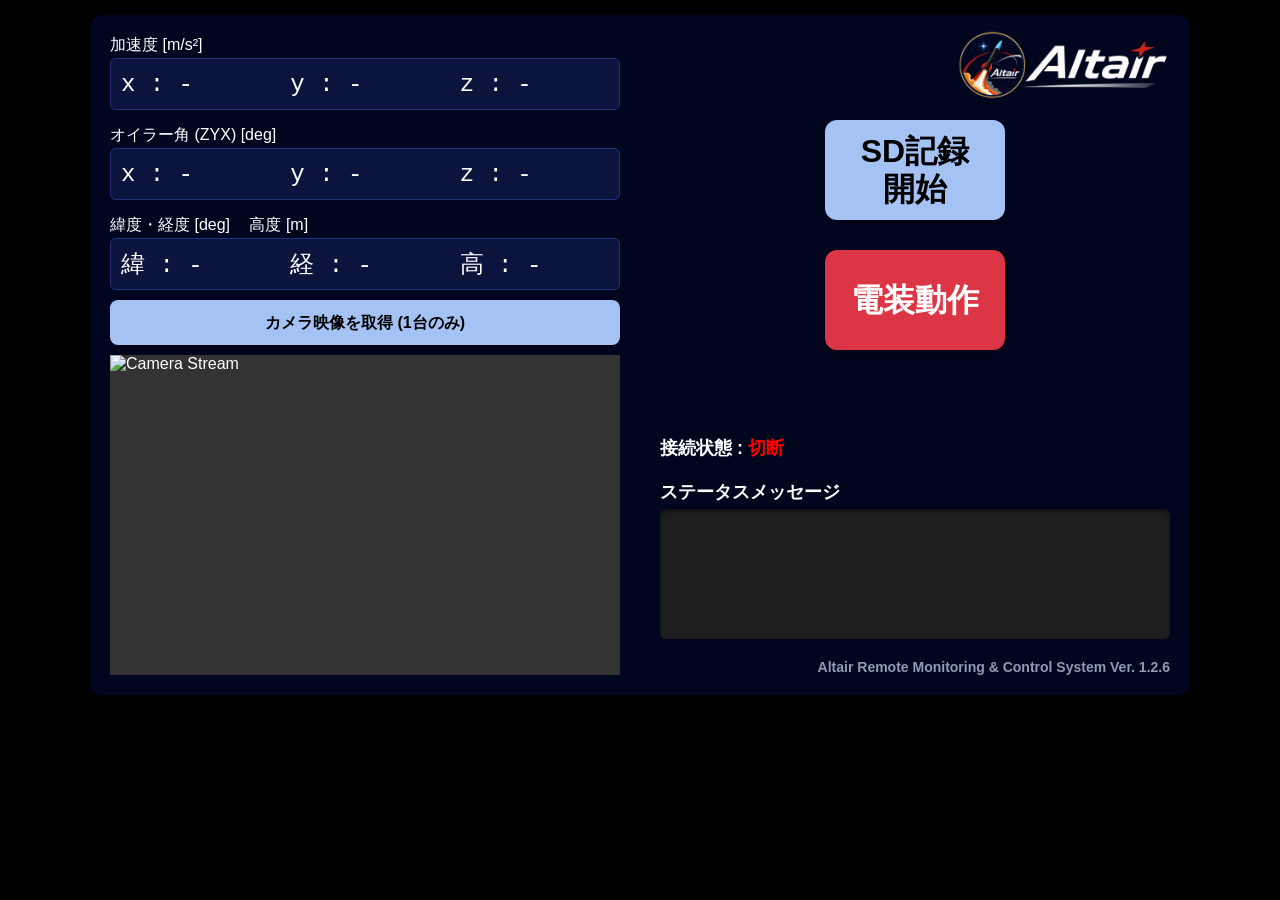
==== data/index.html @ 9cbd82f0 "バージョン番号変更" ====
<!DOCTYPE html>
<html lang="ja">
<head>
    <meta charset="UTF-8">
    <meta name="viewport" content="width=device-width, initial-scale=1.0">
    <title>Altir Remote Monitoring & Control System</title>
    <link rel="stylesheet" href="style.css">
    
    <style>
        /* ベースレイアウトの柔軟化と背景色の変更 */
        body {
            background-color: #000000; /* 背景を黒に変更 */
            padding: 15px; 
        }
        
        .dashboard {
            width: 100% !important; /* style.cssの1000px固定を上書き */
            max-width: 1100px;
            background-color: #01061f; /* ダッシュボードの背景を濃い紺色に変更 */
            border-radius: 12px;
            border: none;
            box-shadow: 0 4px 20px rgba(0, 0, 0, 0.6); /* 背景に合わせて影を調整 */
            position: relative; /* ロゴ画像を絶対配置するための基準線 */
            color: #ffffff; /* 基本の文字色を白に設定 */
        }

        /* ロゴ画像の配置とサイズ調整 */
        .site-logo {
            position: absolute;
            top: 15px;
            right: 20px;
            height: 70px; 
            width: auto;
            object-fit: contain;
            z-index: 10; /* 他の要素より手前に表示 */
        }

        /* ダーク背景に合わせてセクション名やステータスラベルの文字色を白に変更 */
        .section-label, .status-label {
            color: #ffffff;
        }

        /* センサー値パネル（テキストボックス）を背景色に馴染む配色に変更 */
        .data-panel {
            background-color: #0b143c; /* テキストボックスの背景を少し明るめの紺に変更 */
            border: 1px solid #20337a; /* 枠線をサイバー感のある青に変更 */
            border-radius: 6px;
            color: #ffffff; /* 表示文字の色を白に変更 */
        }

        /* 表示文字のフォント色を確実に白にするための指定 */
        .data-panel > div {
            color: #ffffff;
        }

        /* 操作ボタンの位置 (margin-topで調整) */
        .button-area {
            margin-top: 90px; 
        }

        /* ボタンの立体感と押し込みアクション (色は維持) */
        .btn {
            border: none;
            border-radius: 12px;
            box-shadow: 0 4px 6px rgba(0, 0, 0, 0.3);
            transition: transform 0.1s, box-shadow 0.1s;
        }
        
        .btn:active {
            transform: translateY(2px);
            box-shadow: 0 2px 4px rgba(0, 0, 0, 0.3);
        }

        .btn-pwr {
            background-color: #dc3545; /* 視認性の高い赤を維持 */
        }

        /* ログウィンドウ (指定通り背景色・文字色は変更せず維持) */
        .status-box {
            background-color: #1e1e1e;
            color: #32cd32; /* 明るい緑 */
            border: none;
            border-radius: 6px;
            padding: 12px !important;
            box-shadow: inset 0 2px 4px rgba(0,0,0,0.5);
            box-sizing: border-box; /* 右側へのはみ出しを防止 */
        }

        /* レスポンシブ対応 (タブレット・スマホ向け) */
        @media screen and (max-width: 768px) {
            /* スマホ表示ではロゴを最上部中央に配置 */
            .site-logo {
                position: relative;
                top: 0;
                right: 0;
                display: block;
                margin: 0 auto 15px auto;
                height: 70px; 
            }

            .dashboard {
                flex-direction: column; /* 左右の列を縦並びに */
                gap: 20px;
                padding: 15px;
            }

            .data-panel > div {
                font-size: 20px; /* スマホ向けにフォントサイズを微調整 */
            }

            .button-area {
                flex-direction: row; /* スマホではボタンを横に並べて省スペース化 */
                justify-content: space-between;
                gap: 15px;
                margin-top: 30px; /* スマホ表示用ボタン上の余白 */
                margin-bottom: 20px;
            }

            .btn {
                width: 100%;
                flex: 1;
                font-size: 24px;
                height: 80px;
            }

            .video-feed {
                min-height: 250px;
                border-radius: 6px;
            }
        }
    </style>
</head>
<body>
    <div class="dashboard">
        <img src="mark_logo_cmyk.png" alt="Altair Logo" class="site-logo">

        <div class="col-left">
            <div class="section-label">加速度 [m/s&sup2;]</div>
            <div class="data-panel">
                <div>x : <span id="ax">-</span></div>
                <div>y : <span id="ay">-</span></div>
                <div>z : <span id="az">-</span></div>
            </div>

            <div class="section-label">オイラー角 (ZYX) [deg]</div>
            <div class="data-panel">
                <div>x : <span id="ox">-</span></div>
                <div>y : <span id="oy">-</span></div>
                <div>z : <span id="oz">-</span></div>
            </div>

            <div class="section-label">
                <span style="margin-right: 15px;">緯度・経度 [deg]</span> 高度 [m]
            </div>
            <div class="data-panel">
                <div>緯 : <span id="lat">-</span></div>
                <div>経 : <span id="lng">-</span></div>
                <div>高 : <span id="alt">-</span></div>
            </div>

            <button id="btn-camera" class="btn" style="width: 100%; height: 45px; font-size: 16px; margin-bottom: 5px; background-color: #A4C2F4; border-radius: 8px; cursor: pointer;">
                カメラ映像を取得 (1台のみ)
            </button>
            <img id="camera-stream" class="video-feed" alt="Camera Stream">
        </div>

        <div class="col-right">
            <div class="button-area">
                <button class="btn btn-sd">SD記録<br>開始</button>
                <button class="btn btn-pwr">電装動作</button>
            </div>

            <div class="status-area">
                <div class="status-label">接続状態 : <span id="ws-status" style="color: red;">切断</span></div>
                <div class="status-label" style="margin-top: 15px;">ステータスメッセージ</div>
                <div class="status-box" id="status-msg"></div>
                <div class="footer-text" style="color: #8f9bb3; font-size: 14px; margin-top: 10px;">Altair Remote Monitoring & Control System Ver. 1.2.6</div>
            </div>
        </div>
    </div>

    <script src="script.js"></script>
</body>
</html>
---- data/style.css ----
body {
    font-family: "Meiryo", "Segoe UI", sans-serif;
    margin: 0;
    padding: 20px;
    background-color: #ffffff;
    display: flex;
    justify-content: center;
}

.dashboard {
    width: 1000px;
    border: 1px solid #d3d3d3;
    padding: 15px 20px 20px 20px;
    display: flex;
    gap: 40px;
    box-sizing: border-box;
}

/* ... (以降、前回のCSSの中身をすべて貼り付けます) ... */
body {
    font-family: "Meiryo", "Segoe UI", sans-serif;
    margin: 0;
    padding: 20px;
    background-color: #ffffff;
    display: flex;
    justify-content: center;
}

.dashboard {
    width: 1000px;
    border: 1px solid #d3d3d3; /* 外枠の薄いグレー線 */
    padding: 15px 20px 20px 20px;
    display: flex;
    gap: 40px;
    box-sizing: border-box;
}

/* 左側の列（センサー値・カメラ） */
.col-left {
    flex: 1;
    display: flex;
    flex-direction: column;
}

.section-label {
    font-size: 16px;
    margin: 5px 0 2px 0;
}

.data-panel {
    border: 2px solid #000;
    display: flex;
    align-items: center;
    height: 50px;
    margin-bottom: 10px;
}

.data-panel > div {
    flex: 1;
    font-size: 24px;
    padding-left: 10px;
    font-family: "Courier New", monospace, sans-serif;
}

.video-feed {
background-color: #333; /* 読み込み前の背景色（黒寄り） */
    width: 100%;
    flex-grow: 1;
    min-height: 320px;
    margin-top: 5px;
    object-fit: cover; /* 枠に合わせてトリミングしつつアスペクト比を維持 */
    display: block;
}

/* 右側の列（ボタン・ステータス） */
.col-right {
    flex: 1;
    display: flex;
    flex-direction: column;
}

.button-area {
    display: flex;
    flex-direction: column;
    align-items: center;
    gap: 30px;
    margin-top: 25px;
    margin-bottom: 30px;
}

.btn {
    width: 180px;
    height: 100px;
    border: 2px solid #000;
    border-radius: 15px;
    font-size: 32px;
    font-weight: bold;
    font-family: inherit;
    cursor: pointer;
    display: flex;
    justify-content: center;
    align-items: center;
    text-align: center;
    line-height: 1.2;
}

.btn-sd {
    background-color: #a4c2f4;
    color: #000;
}

.btn-pwr {
    background-color: #ff0000;
    color: #fff;
}

.status-area {
    display: flex;
    flex-direction: column;
    flex-grow: 1;
    justify-content: flex-end;
}

.status-label {
    font-size: 18px;
    font-weight: bold;
    margin-bottom: 5px;
}

.status-box {
    border: 2px solid #000;
    height: 130px;
    width: 100%;
    margin-bottom: 10px;
    overflow-y: auto;       /* 縦スクロールを有効にする */
    white-space: pre-wrap;  /* 改行コードを有効にし、枠端で自動折り返し */
    word-break: break-all;  /* 長い英数字でも枠に合わせて強制折り返し */
}


.footer-text {
    text-align: right;
    font-size: 18px;
    font-weight: bold;
}
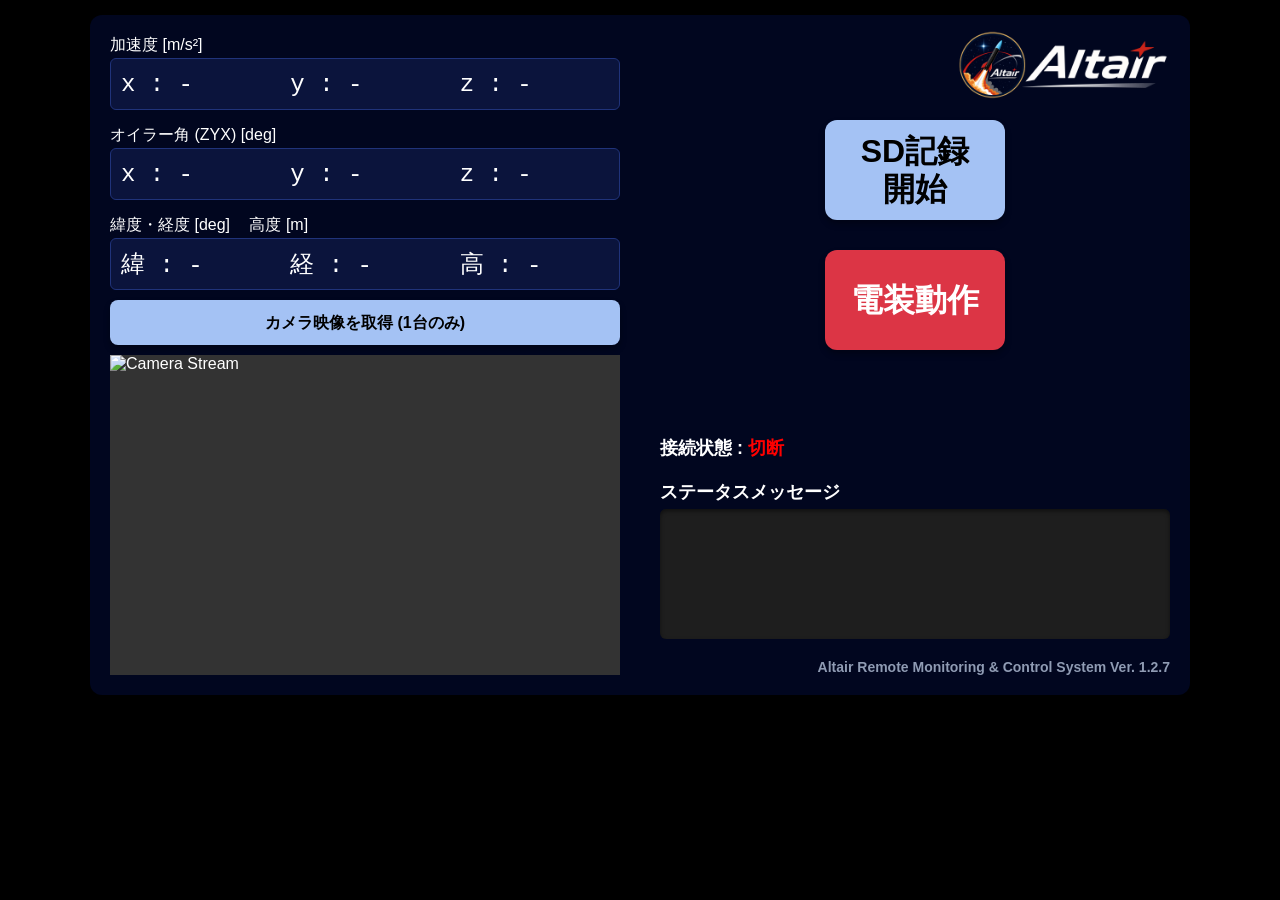
==== commit 270e5d36: "バージョン番号変更" ====
--- a/data/index.html
+++ b/data/index.html
@@ -174,7 +174,7 @@
                 <div class="status-label">接続状態 : <span id="ws-status" style="color: red;">切断</span></div>
                 <div class="status-label" style="margin-top: 15px;">ステータスメッセージ</div>
                 <div class="status-box" id="status-msg"></div>
-                <div class="footer-text" style="color: #8f9bb3; font-size: 14px; margin-top: 10px;">Altair Remote Monitoring & Control System Ver. 1.2.6</div>
+                <div class="footer-text" style="color: #8f9bb3; font-size: 14px; margin-top: 10px;">Altair Remote Monitoring & Control System Ver. 1.2.7</div>
             </div>
         </div>
     </div>
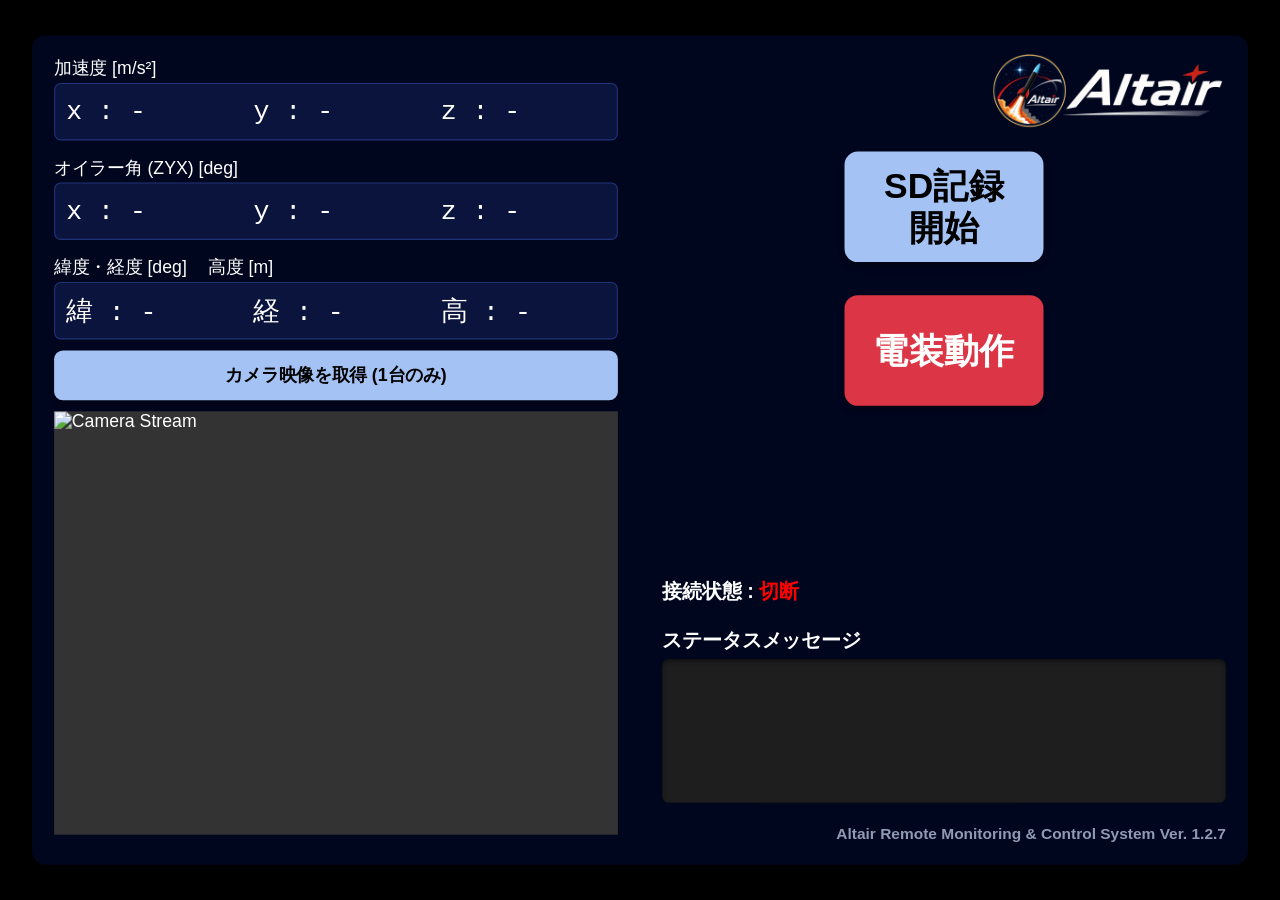
==== commit 64f2463b: "PC向けページサイズ自動調整" ====
--- a/data/index.html
+++ b/data/index.html
@@ -86,6 +86,44 @@
             box-sizing: border-box; /* 右側へのはみ出しを防止 */
         }
 
+        /*  PC等（横幅769px以上）で全体をそのまま等倍縮小する設定 */
+        @media screen and (min-width: 769px) {
+            body {
+                margin: 0;
+                padding: 0;
+                width: 100vw;
+                height: 100vh;
+                display: flex;
+                justify-content: center;
+                align-items: center;
+                background-color: #000000;
+                overflow: hidden; /* 画面全体のスクロールバーを消す */
+            }
+
+            .dashboard {
+                /* 縮小・拡大の基準となる固定サイズ（デザインが崩れない理想のサイズ） */
+                width: 1100px !important; 
+                height: 750px !important; /* コンテンツが綺麗に収まる高さ */
+                flex-direction: row !important;
+                position: relative;
+                transform-origin: center center; /* 中央を基準に縮小 */
+                flex-shrink: 0; /* 意図しない潰れを防止 */
+                box-sizing: border-box;
+            }
+
+            /* カメラ映像は4:3の比率を維持 */
+            .video-feed {
+                width: 100%;
+                aspect-ratio: 4 / 3;
+                height: auto !important;
+            }
+
+            /* 右側ログウィンドウの高さも固定値に戻す */
+            .status-box {
+                height: 130px !important;
+            }
+        }
+
         /* レスポンシブ対応 (タブレット・スマホ向け) */
         @media screen and (max-width: 768px) {
             /* スマホ表示ではロゴを最上部中央に配置 */
@@ -124,7 +162,6 @@
             }
 
             .video-feed {
-                min-height: 250px;
                 border-radius: 6px;
             }
         }
--- a/data/style.css
+++ b/data/style.css
@@ -65,10 +65,10 @@
 .video-feed {
 background-color: #333; /* 読み込み前の背景色（黒寄り） */
     width: 100%;
-    flex-grow: 1;
-    min-height: 320px;
+    aspect-ratio: 4 / 3;    /* アスペクト比を4:3に固定 */
+    height: auto;           /* 高さを自動計算に変更 */
     margin-top: 5px;
-    object-fit: cover; /* 枠に合わせてトリミングしつつアスペクト比を維持 */
+    object-fit: cover;      /* 枠に合わせてトリミングしつつアスペクト比を維持 */
     display: block;
 }
 
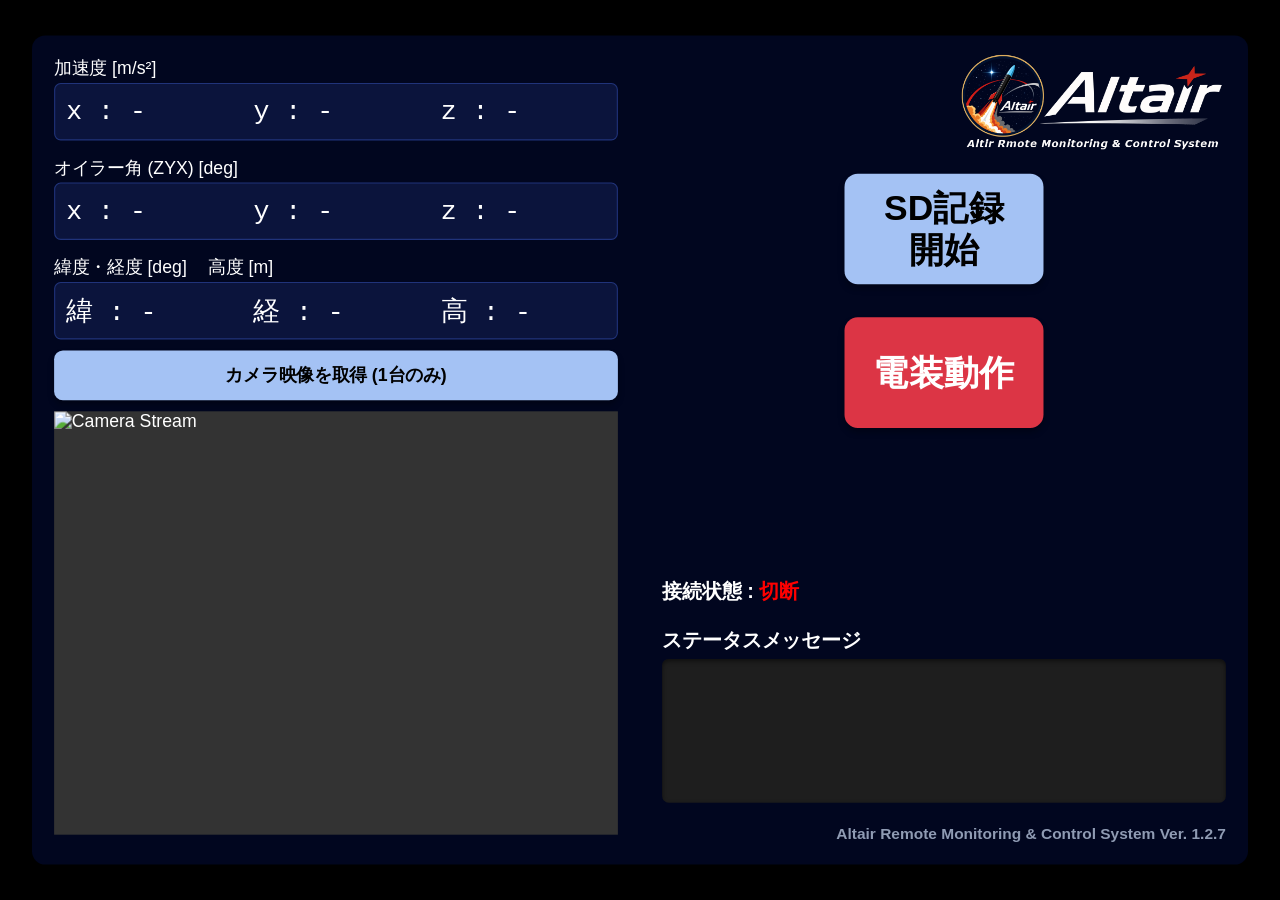
==== commit 0e55472e: "ロゴ画像差し替え，レイアウト改善" ====
--- a/data/index.html
+++ b/data/index.html
@@ -29,7 +29,7 @@
             position: absolute;
             top: 15px;
             right: 20px;
-            height: 70px; 
+            height: 90px; 
             width: auto;
             object-fit: contain;
             z-index: 10; /* 他の要素より手前に表示 */
@@ -55,7 +55,7 @@
 
         /* 操作ボタンの位置 (margin-topで調整) */
         .button-area {
-            margin-top: 90px; 
+            margin-top: 110px; 
         }
 
         /* ボタンの立体感と押し込みアクション (色は維持) */
@@ -86,7 +86,9 @@
             box-sizing: border-box; /* 右側へのはみ出しを防止 */
         }
 
-        /*  PC等（横幅769px以上）で全体をそのまま等倍縮小する設定 */
+        /* =======================================================
+           PC等（横幅769px以上）で全体をそのまま等倍縮小する設定
+           ======================================================= */
         @media screen and (min-width: 769px) {
             body {
                 margin: 0;
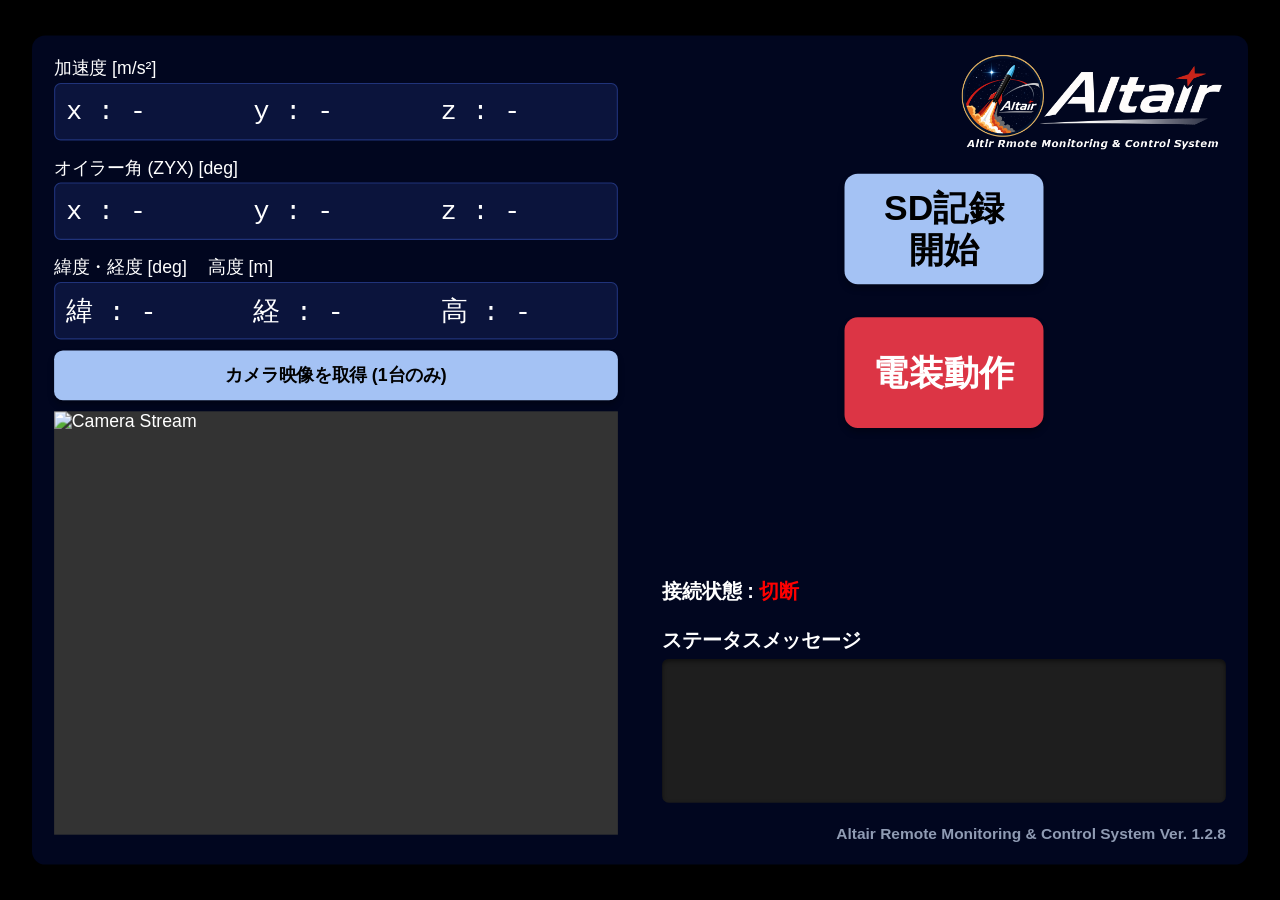
==== commit 606f432f: "バージョン番号変更" ====
--- a/data/index.html
+++ b/data/index.html
@@ -213,7 +213,7 @@
                 <div class="status-label">接続状態 : <span id="ws-status" style="color: red;">切断</span></div>
                 <div class="status-label" style="margin-top: 15px;">ステータスメッセージ</div>
                 <div class="status-box" id="status-msg"></div>
-                <div class="footer-text" style="color: #8f9bb3; font-size: 14px; margin-top: 10px;">Altair Remote Monitoring & Control System Ver. 1.2.7</div>
+                <div class="footer-text" style="color: #8f9bb3; font-size: 14px; margin-top: 10px;">Altair Remote Monitoring & Control System Ver. 1.2.8</div>
             </div>
         </div>
     </div>
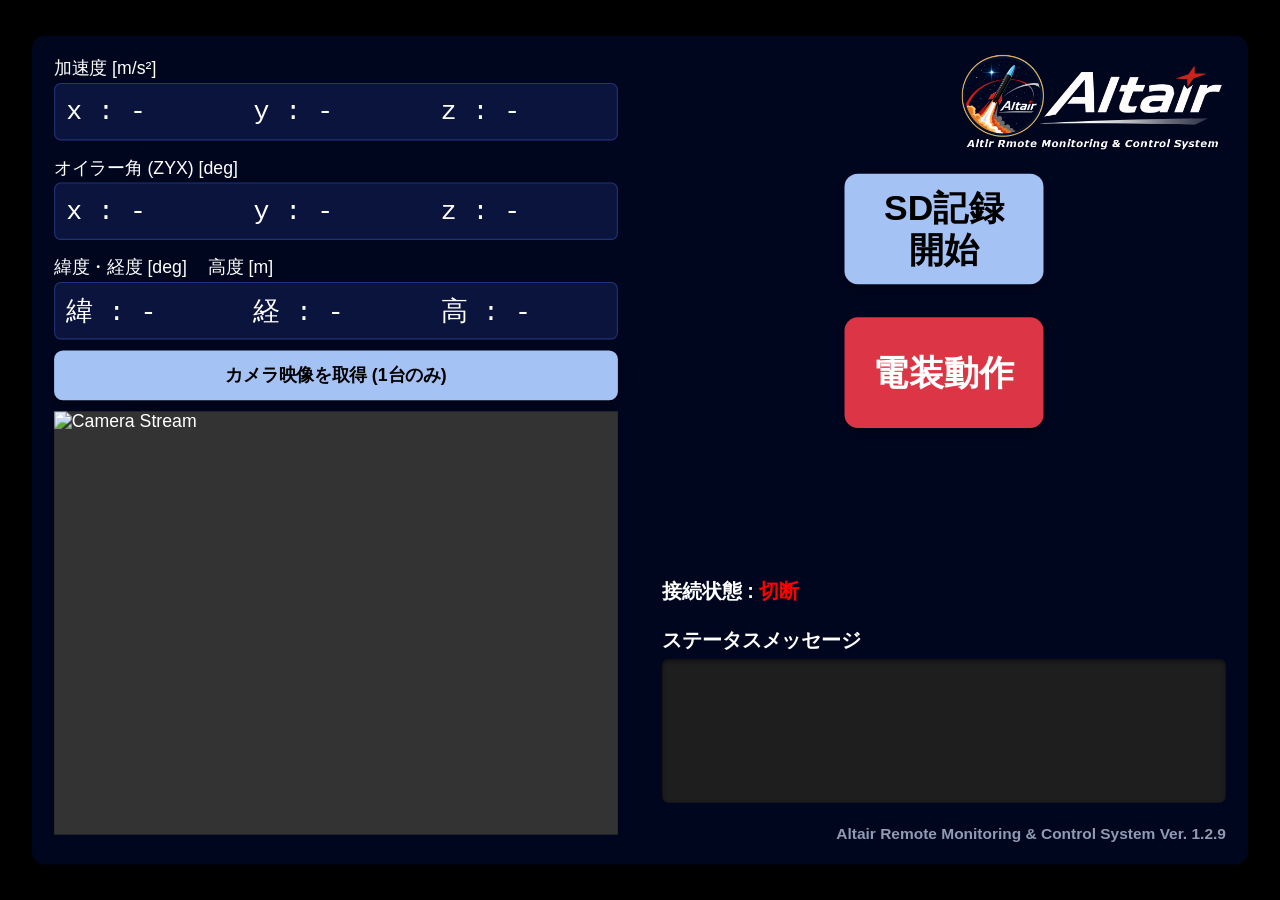
==== commit f175df89: "バージョン番号変更" ====
--- a/data/index.html
+++ b/data/index.html
@@ -213,7 +213,7 @@
                 <div class="status-label">接続状態 : <span id="ws-status" style="color: red;">切断</span></div>
                 <div class="status-label" style="margin-top: 15px;">ステータスメッセージ</div>
                 <div class="status-box" id="status-msg"></div>
-                <div class="footer-text" style="color: #8f9bb3; font-size: 14px; margin-top: 10px;">Altair Remote Monitoring & Control System Ver. 1.2.8</div>
+                <div class="footer-text" style="color: #8f9bb3; font-size: 14px; margin-top: 10px;">Altair Remote Monitoring & Control System Ver. 1.2.9</div>
             </div>
         </div>
     </div>
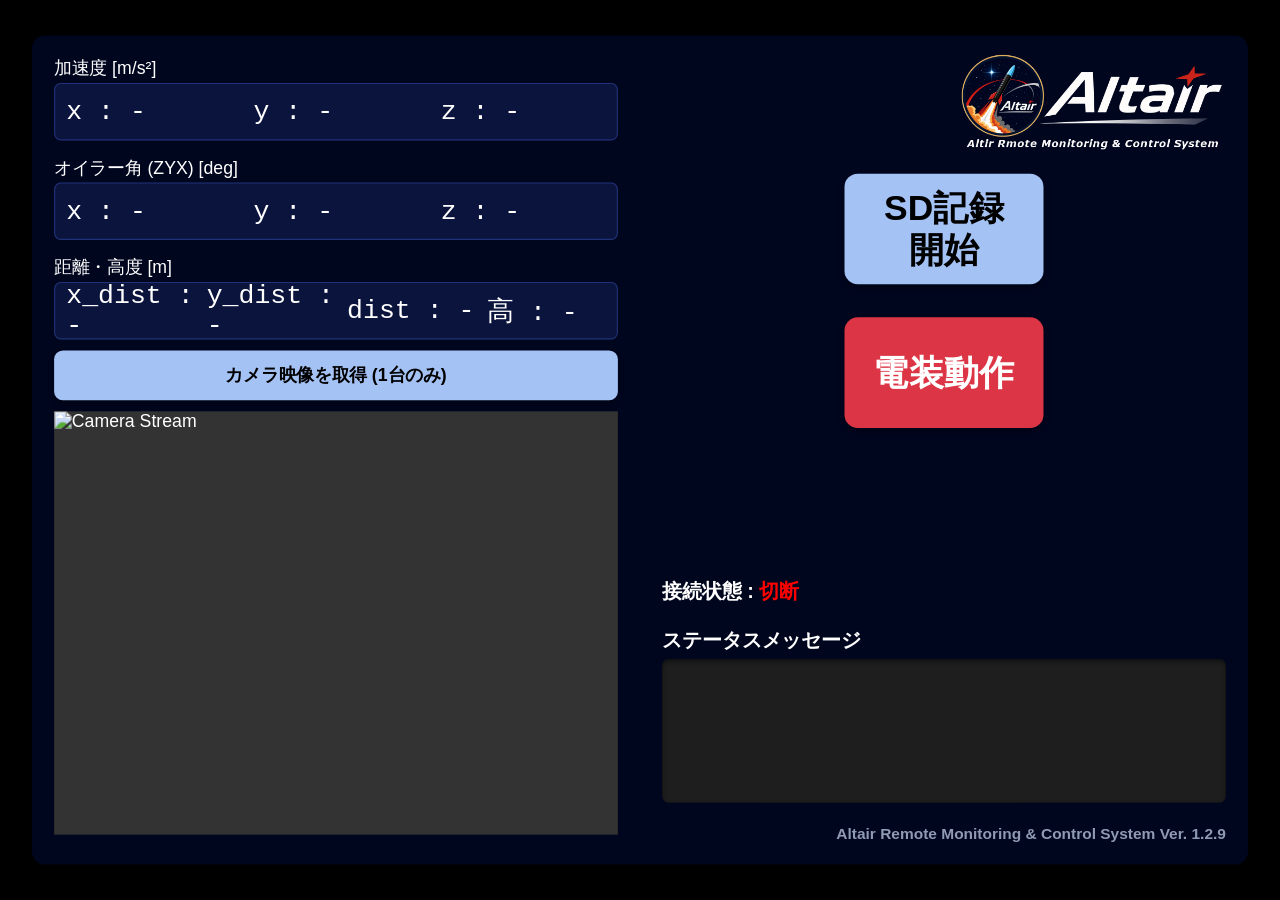
==== commit ca32ae7d: "HTMLに距離の値を表示" ====
--- a/data/index.html
+++ b/data/index.html
@@ -189,11 +189,12 @@
             </div>
 
             <div class="section-label">
-                <span style="margin-right: 15px;">緯度・経度 [deg]</span> 高度 [m]
+                <span style="margin-right: 15px;">距離・高度 [m]
             </div>
             <div class="data-panel">
-                <div>緯 : <span id="lat">-</span></div>
-                <div>経 : <span id="lng">-</span></div>
+                <div>x_dist : <span id="x_dist">-</span></div>
+                <div>y_dist : <span id="y_dist">-</span></div>
+                <div>dist : <span id="dist">-</span></div>
                 <div>高 : <span id="alt">-</span></div>
             </div>
 
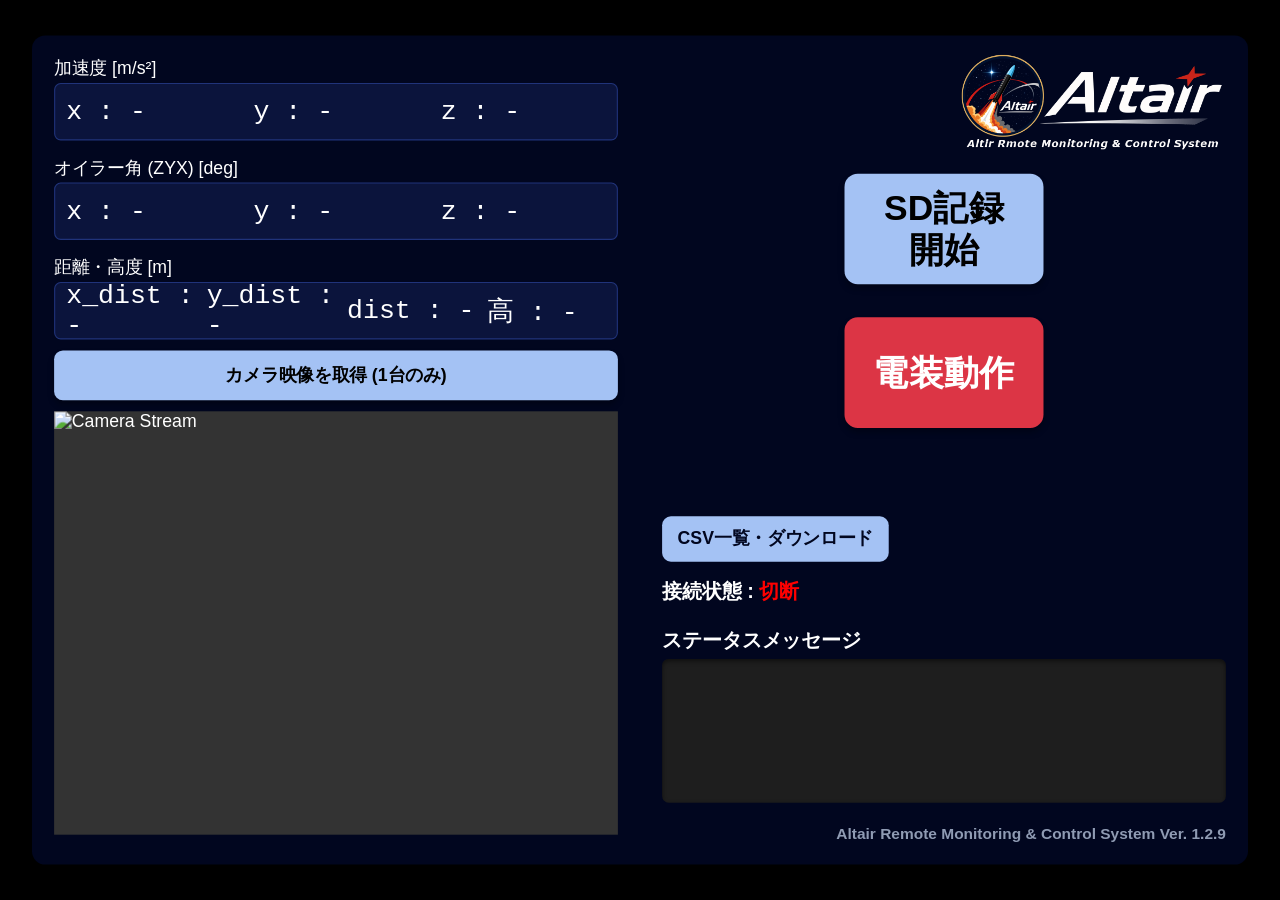
==== commit 96d6071b: "Add CSV list and file downloads to dashboard" ====
--- a/data/index.html
+++ b/data/index.html
@@ -211,6 +211,7 @@
             </div>
 
             <div class="status-area">
+                <a class="csv-button" href="/csv">CSV一覧・ダウンロード</a>
                 <div class="status-label">接続状態 : <span id="ws-status" style="color: red;">切断</span></div>
                 <div class="status-label" style="margin-top: 15px;">ステータスメッセージ</div>
                 <div class="status-box" id="status-msg"></div>
@@ -221,4 +222,4 @@
 
     <script src="script.js"></script>
 </body>
-</html>+</html>
--- a/data/style.css
+++ b/data/style.css
@@ -142,4 +142,46 @@
     text-align: right;
     font-size: 18px;
     font-weight: bold;
-}+}
+
+.csv-button {
+    display: inline-block;
+    align-self: flex-start;
+    margin-bottom: 15px;
+    padding: 10px 14px;
+    border-radius: 8px;
+    background-color: #a4c2f4;
+    color: #01061f;
+    font-weight: bold;
+    text-decoration: none;
+}
+
+.csv-page {
+    background-color: #000;
+    color: #fff;
+    line-height: 1.5;
+}
+
+.csv-page main {
+    width: min(100%, 680px);
+    padding: 16px;
+    border-radius: 12px;
+    background-color: #01061f;
+}
+
+.csv-page a {
+    color: #a4c2f4;
+}
+
+.csv-page table {
+    width: 100%;
+    border-collapse: collapse;
+}
+
+.csv-page th,
+.csv-page td {
+    padding: 8px;
+    border-bottom: 1px solid #20337a;
+    text-align: left;
+    overflow-wrap: anywhere;
+}
